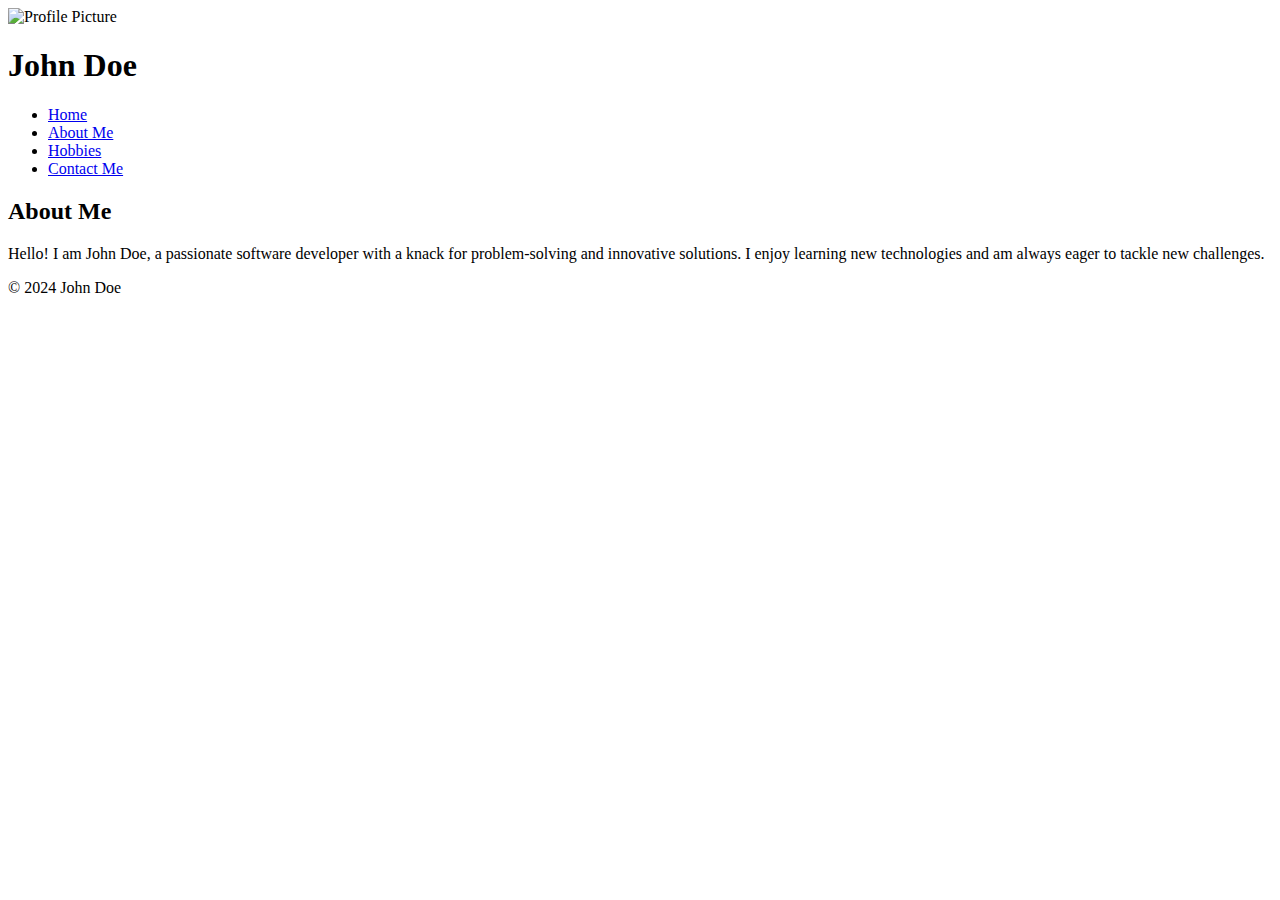
==== aboutme.html @ e1d8a9cd "Add files via upload" ====
<!DOCTYPE html>
<html lang="en">
<head>
    <meta charset="UTF-8">
    <meta name="viewport" content="width=device-width, initial-scale=1.0">
    <title>About Me</title>
    <link rel="stylesheet" href="styles.css">
</head>
<body>
    <header>
        <img src="profile.jpg" alt="Profile Picture" id="profile-img">
        <h1>John Doe</h1>
        <nav>
            <ul>
                <li><a href="index.html">Home</a></li>
                <li><a href="aboutme.html">About Me</a></li>
                <li><a href="hobbies.html">Hobbies</a></li>
                <li><a href="contact.html">Contact Me</a></li>
            </ul>
        </nav>
    </header>
    
    <main>
        <section id="aboutme">
            <h2>About Me</h2>
            <p>Hello! I am John Doe, a passionate software developer with a knack for problem-solving and innovative solutions. I enjoy learning new technologies and am always eager to tackle new challenges.</p>
        </section>
    </main>
    
    <footer>
        <p>&copy; 2024 John Doe</p>
    </footer>
</body>
</html>
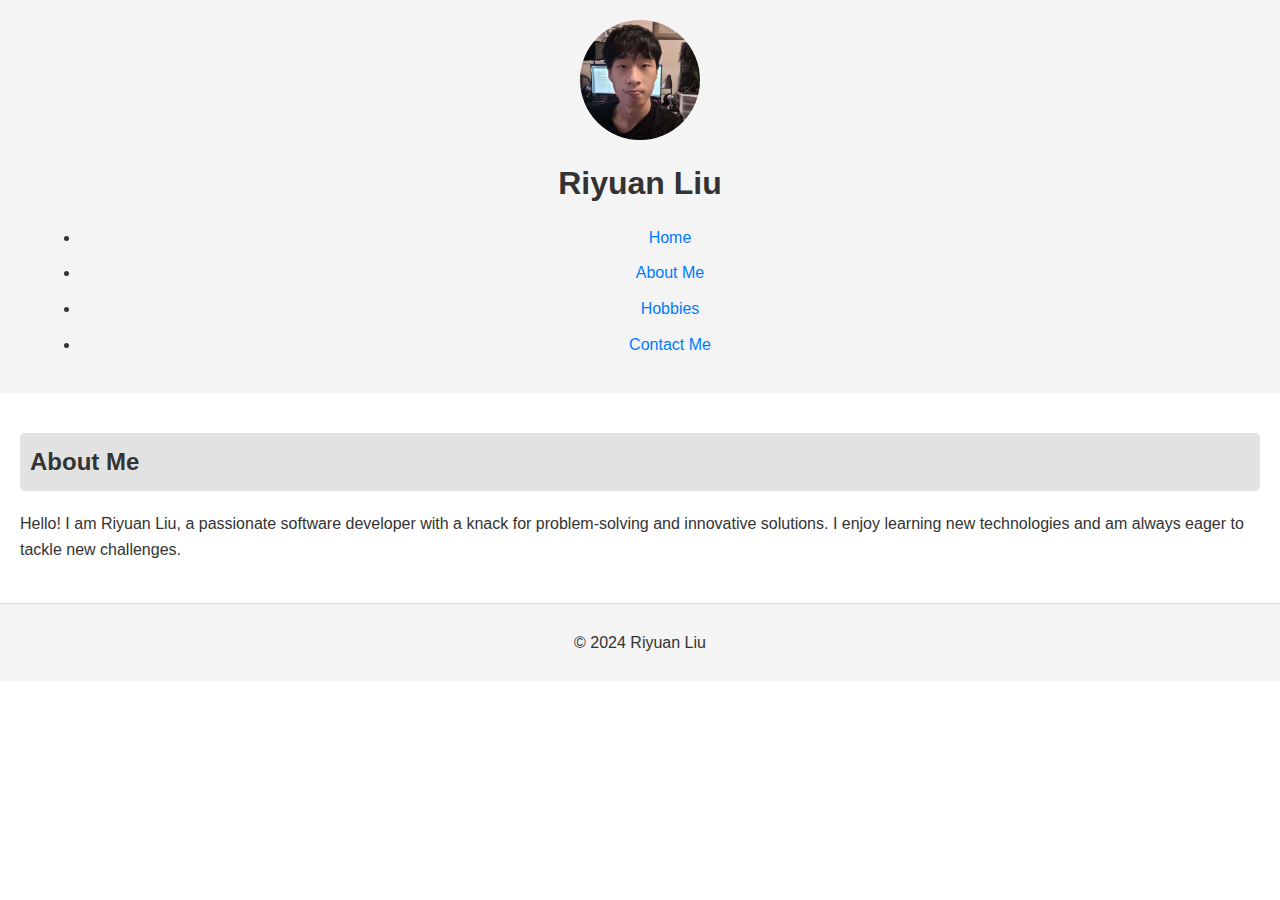
==== commit 82f2f452: "Add files via upload" ====
--- a/aboutme.html
+++ b/aboutme.html
@@ -9,7 +9,7 @@
 <body>
     <header>
         <img src="profile.jpg" alt="Profile Picture" id="profile-img">
-        <h1>John Doe</h1>
+        <h1>Riyuan Liu</h1>
         <nav>
             <ul>
                 <li><a href="index.html">Home</a></li>
@@ -23,12 +23,12 @@
     <main>
         <section id="aboutme">
             <h2>About Me</h2>
-            <p>Hello! I am John Doe, a passionate software developer with a knack for problem-solving and innovative solutions. I enjoy learning new technologies and am always eager to tackle new challenges.</p>
+            <p>Hello! I am Riyuan Liu, a passionate software developer with a knack for problem-solving and innovative solutions. I enjoy learning new technologies and am always eager to tackle new challenges.</p>
         </section>
     </main>
     
     <footer>
-        <p>&copy; 2024 John Doe</p>
+        <p>&copy; 2024 Riyuan Liu</p>
     </footer>
 </body>
 </html>
--- a/styles.css
+++ b/styles.css
@@ -0,0 +1,107 @@
+/* General Styles */
+body {
+    font-family: Arial, sans-serif;
+    line-height: 1.6;
+    color: #333;
+    margin: 0;
+    padding: 0;
+}
+
+header {
+    background-color: #f4f4f4;
+    padding: 20px;
+    text-align: center;
+}
+
+header img {
+    border-radius: 50%;
+    width: 120px;
+    height: 120px;
+    object-fit: cover;
+    margin-bottom: 10px;
+}
+
+header h1 {
+    margin: 0;
+    font-size: 2em;
+}
+
+header p {
+    margin: 5px 0;
+}
+
+header a {
+    color: #007bff;
+    text-decoration: none;
+}
+
+header a:hover {
+    text-decoration: underline;
+}
+
+/* Main Content Styles */
+main {
+    padding: 20px;
+}
+
+section {
+    margin-bottom: 20px;
+}
+
+h2 {
+    background-color: #e2e2e2;
+    padding: 10px;
+    border-radius: 5px;
+    color: #333;
+    font-size: 1.5em;
+}
+
+.section-content {
+    margin: 10px 0;
+}
+
+ul {
+    list-style-type: disc;
+    margin-left: 20px;
+}
+
+ul li {
+    margin-bottom: 10px;
+}
+
+h3 {
+    margin: 10px 0;
+}
+
+h3 a {
+    color: #007bff;
+    text-decoration: none;
+}
+
+h3 a:hover {
+    text-decoration: underline;
+}
+
+/* Footer Styles */
+footer {
+    background-color: #f4f4f4;
+    padding: 10px;
+    text-align: center;
+    border-top: 1px solid #ddd;
+}
+
+/* Responsive Styles */
+@media (max-width: 600px) {
+    header img {
+        width: 100px;
+        height: 100px;
+    }
+
+    header h1 {
+        font-size: 1.5em;
+    }
+
+    h2 {
+        font-size: 1.2em;
+    }
+}
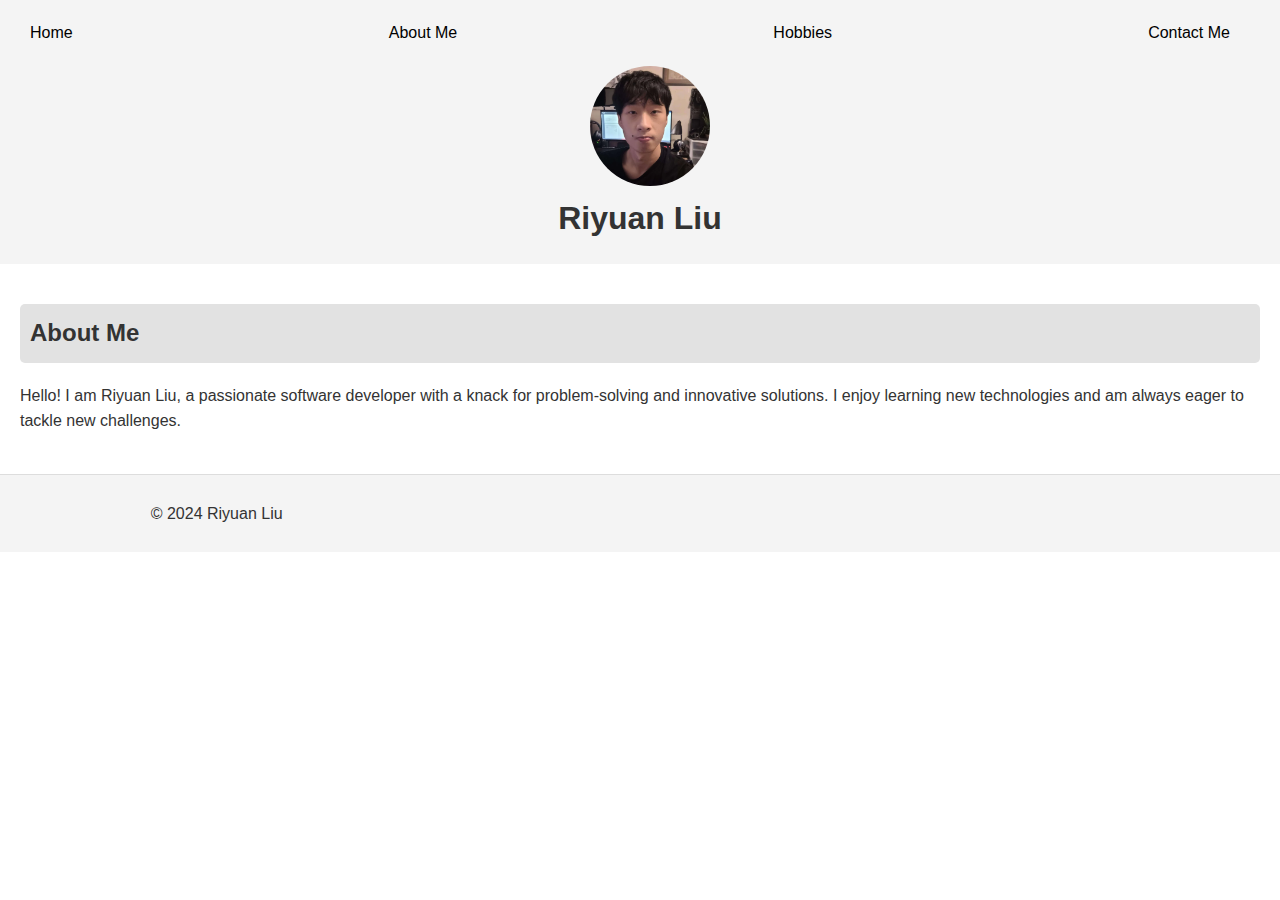
==== commit 4396fe92: "Add files via upload" ====
--- a/aboutme.html
+++ b/aboutme.html
@@ -8,8 +8,6 @@
 </head>
 <body>
     <header>
-        <img src="profile.jpg" alt="Profile Picture" id="profile-img">
-        <h1>Riyuan Liu</h1>
         <nav>
             <ul>
                 <li><a href="index.html">Home</a></li>
@@ -18,6 +16,8 @@
                 <li><a href="contact.html">Contact Me</a></li>
             </ul>
         </nav>
+        <img src="profile.jpg" alt="Profile Picture" id="profile-img">
+        <h1>Riyuan Liu</h1>
     </header>
     
     <main>
--- a/styles.css
+++ b/styles.css
@@ -14,6 +14,9 @@
 }
 
 header img {
+    position: relative;
+    top: 10px;
+    left: 10px;
     border-radius: 50%;
     width: 120px;
     height: 120px;
@@ -21,6 +24,9 @@
     margin-bottom: 10px;
 }
 
+header nav{
+    flex-direction: row;
+}
 header h1 {
     margin: 0;
     font-size: 2em;
@@ -37,6 +43,30 @@
 
 header a:hover {
     text-decoration: underline;
+}
+
+nav ul {
+
+    list-style-type: none; 
+    padding: 0;            
+    margin: 0;             
+    display: flex;         
+    justify-content: space-between;
+}
+
+nav li {
+    margin-right: 20px;    /* Add spacing between the items */
+}
+
+nav a {
+    text-decoration: none; /* Remove underline from links */
+    color: black;          /* Set link color */
+    font-family: Arial, sans-serif; /* Set font */
+    padding: 10px;         /* Add padding for clickable area */
+}
+
+nav a:hover {
+    color: blue;           /* Change color on hover */
 }
 
 /* Main Content Styles */
@@ -59,6 +89,7 @@
 .section-content {
     margin: 10px 0;
 }
+
 
 ul {
     list-style-type: disc;
@@ -88,6 +119,9 @@
     padding: 10px;
     text-align: center;
     border-top: 1px solid #ddd;
+    display: grid;
+    grid-template-columns: repeat(3, 1fr);
+    gap: 10px;
 }
 
 /* Responsive Styles */
